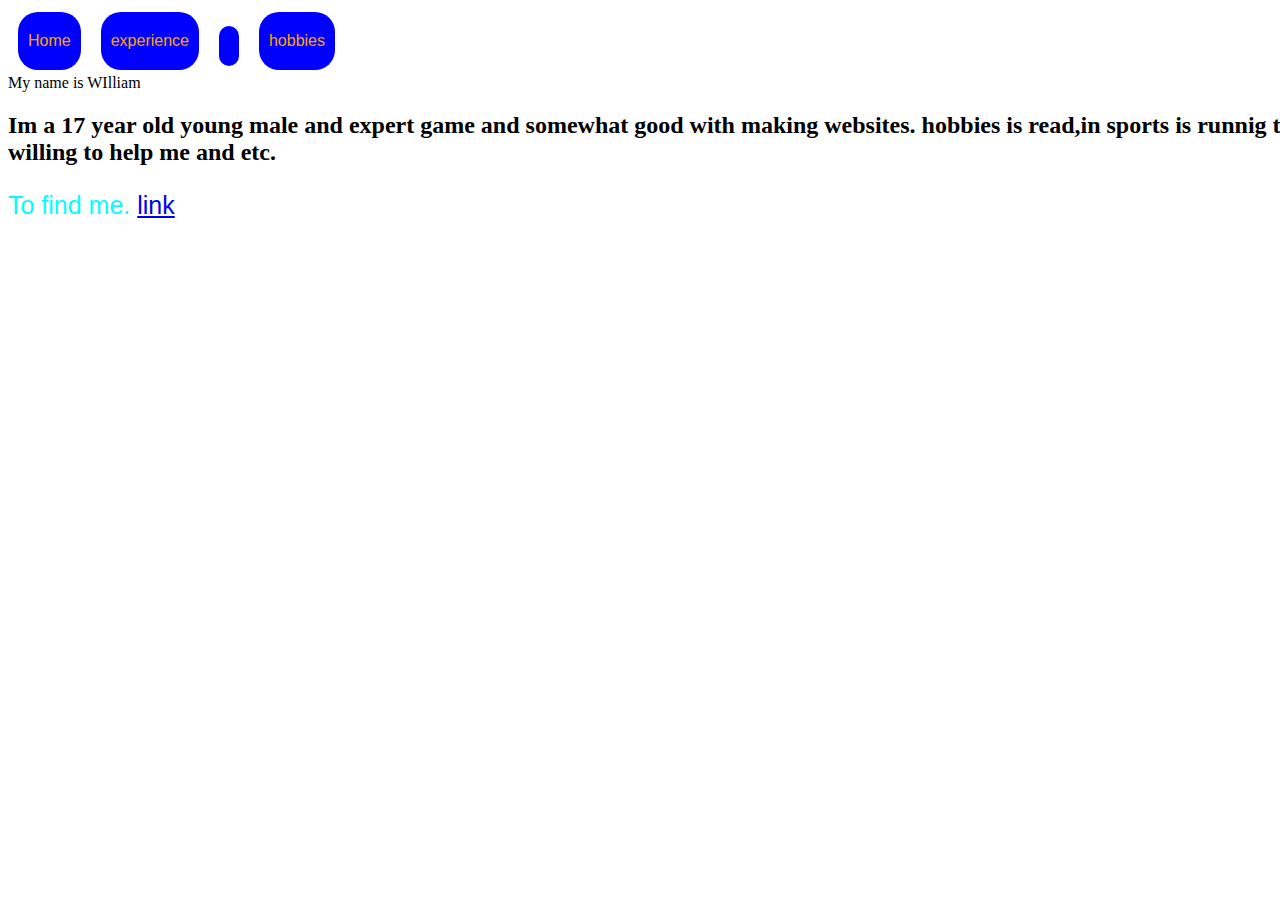
==== index.html @ 78813d4c "first-git-push" ====
<html>
 <head>
     <link rel="stylesheet" href="style.css" type="text/css">
 </head>
<body>
  <a href="Home.html"><button class "btn1">Home</button></a
  <a href="experience"><button class_"btn2>experience<button></a>
  <a href="hobbies.html"><button class_"btn3">hobbies</button></a>
   <div class="box"
   
 <h1>My name is WIlliam</h1> 
 
 <h2> Im a 17 year old young male and expert game and somewhat good with making websites. hobbies is read,in sports is runnig track in am a nerd when it comes to Dragon ball z a tv show  love to watch
 im willing to take any infomation from any one who willing to help me and etc.</h2>
 <p>To find me. <a href="https:/google.com/">link</a></p>
 </div>
 </body> 
</html>
---- style.css ----
body{
  width:200%;
  height:50%;
  background-image: url(https://s-media-cache-ak0.pinimg.com/originals/01/01/c2/0101c28269fd4d2265335df663accc79.gif);
  background-size:cover;
  background-repeat:no-repeat; 
}

.box{
    background-color: white;
    border:soild-black 10px;
}

 button{
  background-color:blue;
  border:none;
  color:orange;
  padding:20px 10px;
  text-align:center; 
  font-size:16px;
  margin:4px 10px;
  cursor:pointer;
  border-radius:20px;
 }
 
 h1,p {
     color:Red;
 }
 
 p{
     font-family:"arial";
     font-size:25px;
     color:Cyan;
     
 }
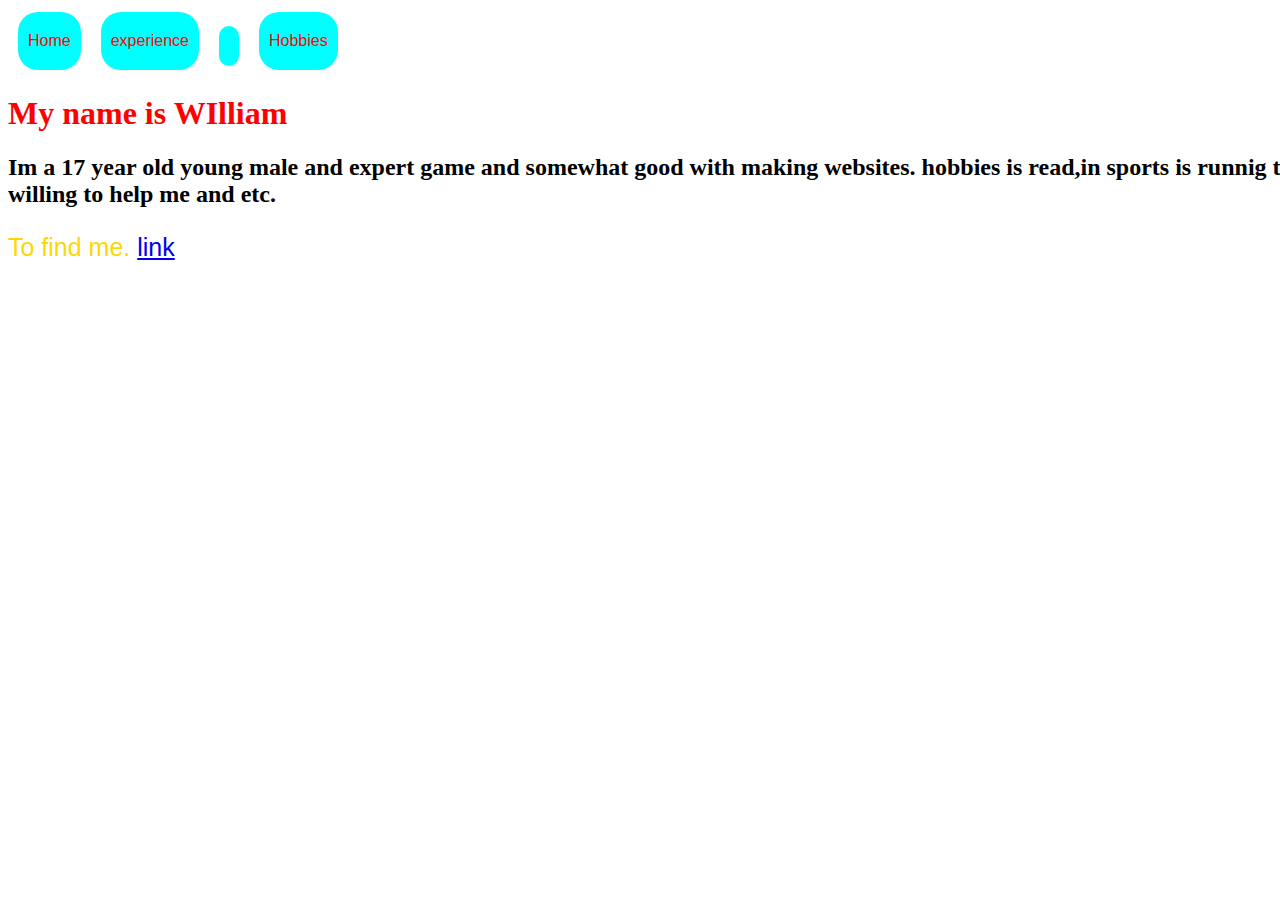
==== commit c3938abd: "update index" ====
--- a/index.html
+++ b/index.html
@@ -3,10 +3,11 @@
      <link rel="stylesheet" href="style.css" type="text/css">
  </head>
 <body>
-  <a href="Home.html"><button class "btn1">Home</button></a
-  <a href="experience"><button class_"btn2>experience<button></a>
-  <a href="hobbies.html"><button class_"btn3">hobbies</button></a>
-   <div class="box"
+ 
+       <a href="Home.html"><button class "btn1">Home</button></a
+    <a href="experience.html"><button class"btn2"</button>experience<button></a>
+  <a href="Hobbies.html"><button class_"btn3">Hobbies</button></a>
+   <!--<div class="box"-->
    
  <h1>My name is WIlliam</h1> 
  
--- a/style.css
+++ b/style.css
@@ -3,18 +3,18 @@
   height:50%;
   background-image: url(https://s-media-cache-ak0.pinimg.com/originals/01/01/c2/0101c28269fd4d2265335df663accc79.gif);
   background-size:cover;
-  background-repeat:no-repeat; 
+  background-repeat:repeat;
 }
 
 .box{
-    background-color: white;
-    border:soild-black 10px;
+    background-color:white;
+    border:blue;20px;
 }
 
  button{
-  background-color:blue;
+  background-color:cyan;
   border:none;
-  color:orange;
+  color:red;
   padding:20px 10px;
   text-align:center; 
   font-size:16px;
@@ -30,6 +30,6 @@
  p{
      font-family:"arial";
      font-size:25px;
-     color:Cyan;
+     color:gold;
      
  }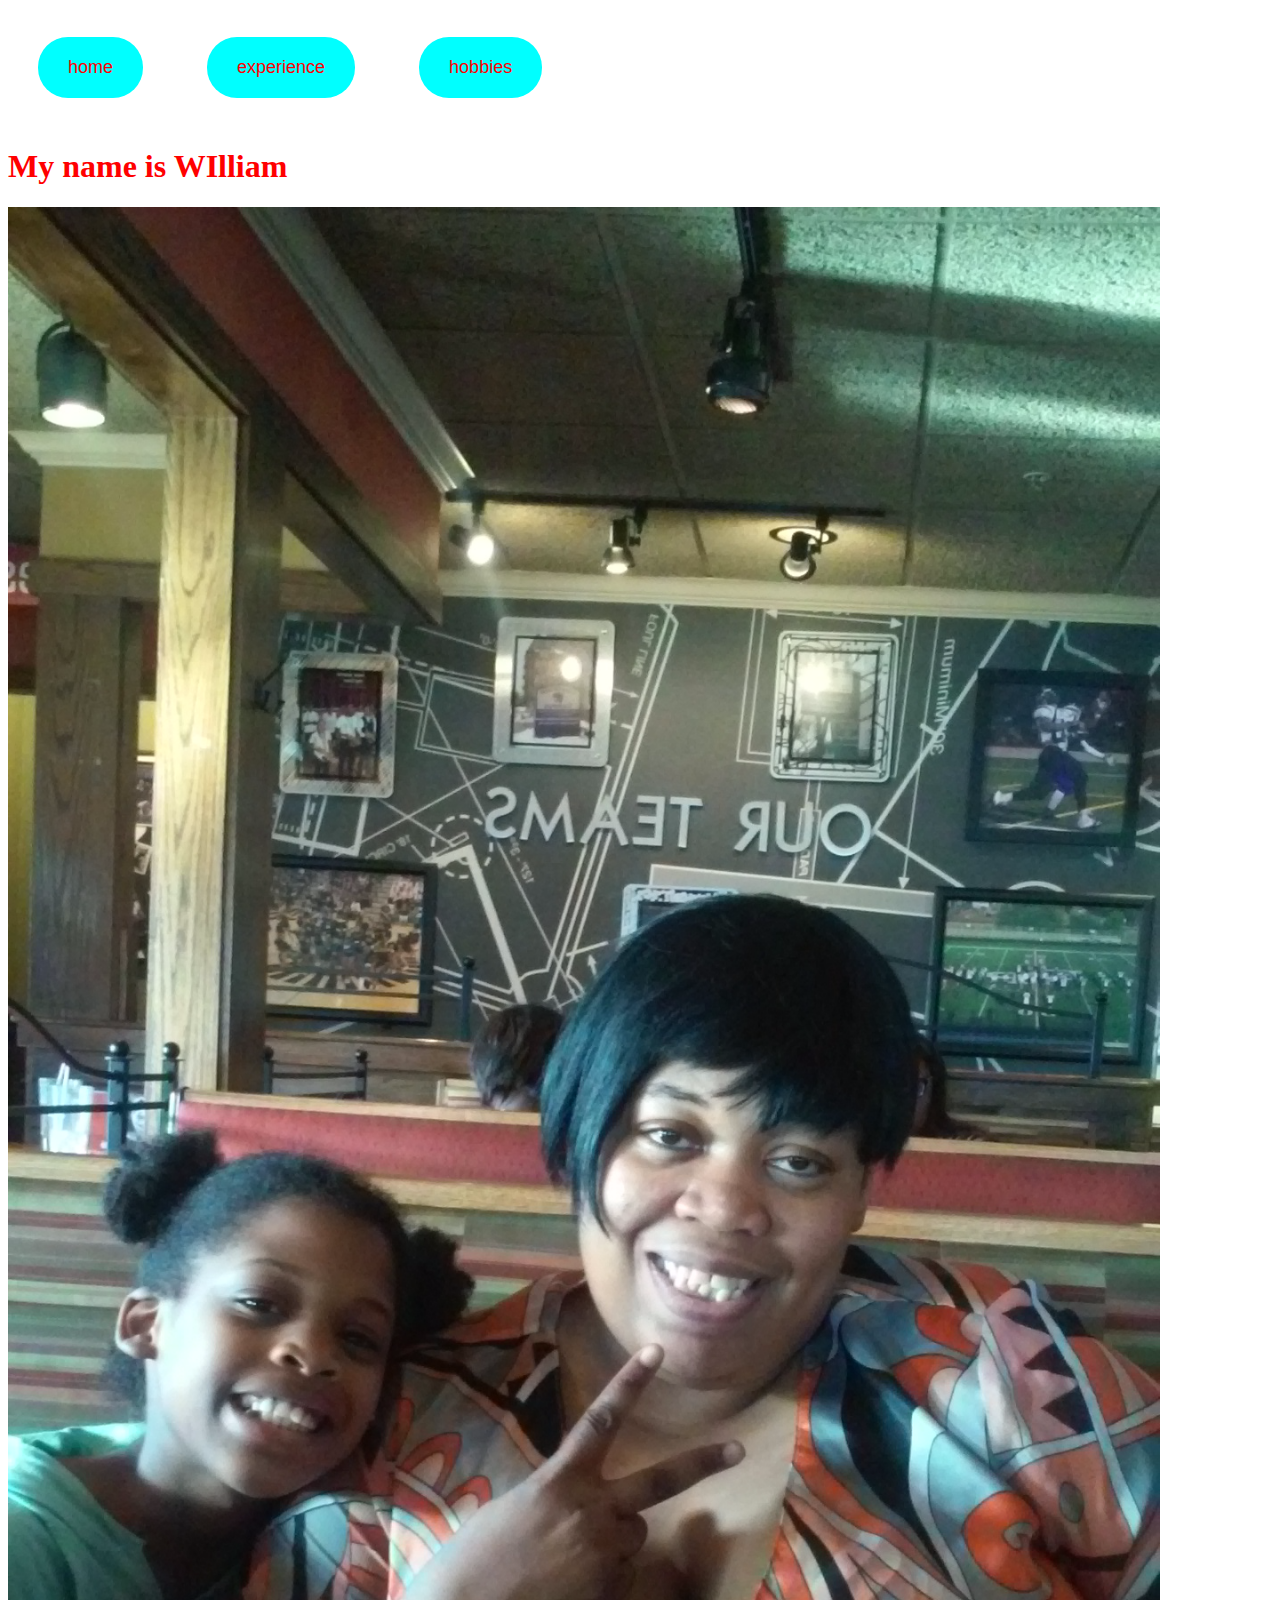
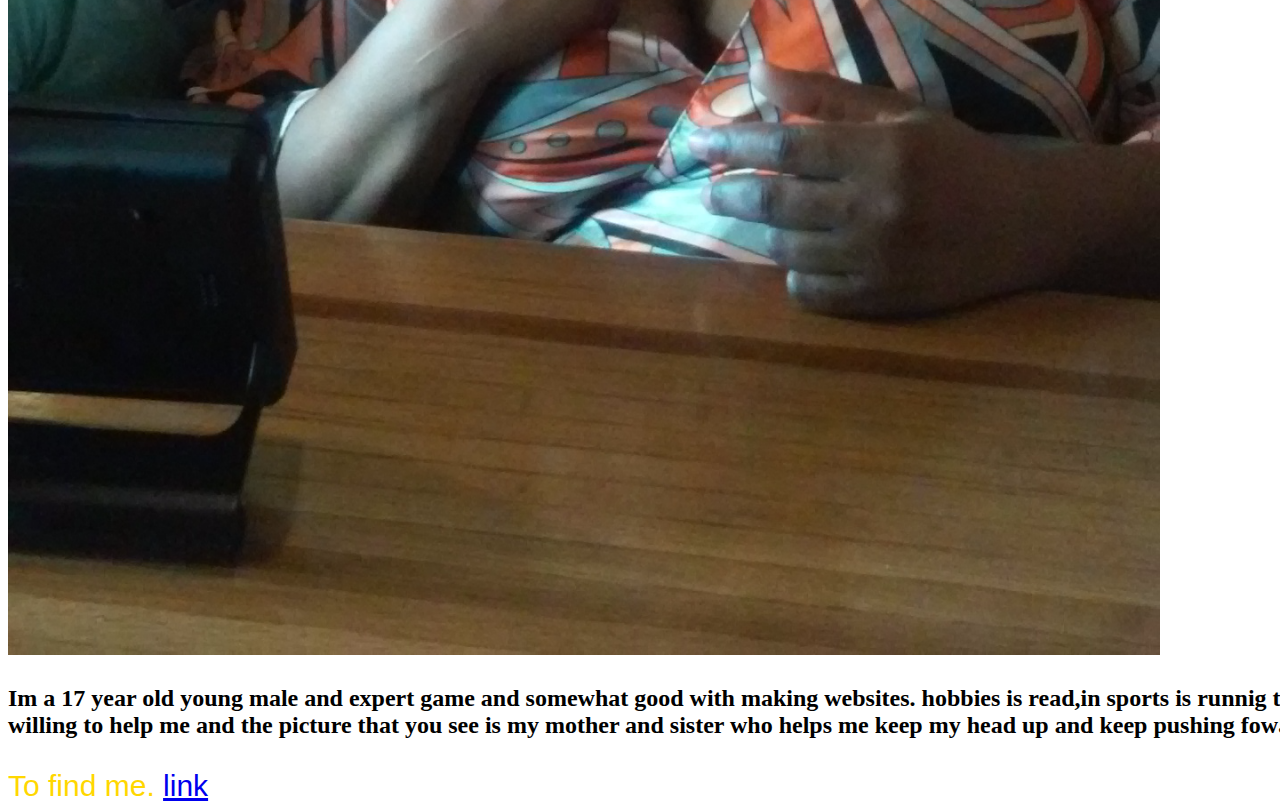
==== commit 9ac7813b: "update html" ====
--- a/index.html
+++ b/index.html
@@ -4,15 +4,16 @@
  </head>
 <body>
  
-       <a href="Home.html"><button class "btn1">Home</button></a
-    <a href="experience.html"><button class"btn2"</button>experience<button></a>
-  <a href="Hobbies.html"><button class_"btn3">Hobbies</button></a>
-   <!--<div class="box"-->
+      <a href="home.html"><button class="btn1">home</button></a>
+   <a href="experience.html"><button class="btn2">experience</button></a>
+  <a href="hobbies.html"><button class="btn3">hobbies</button></a>
+   <div class="box">
    
  <h1>My name is WIlliam</h1> 
- 
+ <img src="images/mom.jpg" width= 45%>
+ <p>
  <h2> Im a 17 year old young male and expert game and somewhat good with making websites. hobbies is read,in sports is runnig track in am a nerd when it comes to Dragon ball z a tv show  love to watch
- im willing to take any infomation from any one who willing to help me and etc.</h2>
+ im willing to take any infomation from any one who willing to help me and the picture that you see is my mother and sister who helps me keep my head up and keep pushing foward.</h2>
  <p>To find me. <a href="https:/google.com/">link</a></p>
  </div>
  </body> 
--- a/style.css
+++ b/style.css
@@ -7,20 +7,22 @@
 }
 
 .box{
+    
     background-color:white;
-    border:blue;20px;
+   border:blue;20px;
+    
 }
 
  button{
-  background-color:cyan;
-  border:none;
+  background-color:Aqua;
+  border:Black;
   color:red;
-  padding:20px 10px;
-  text-align:center; 
-  font-size:16px;
-  margin:4px 10px;
+  padding:20px 30px;
+  text-align:left; 
+  font-size:18px;
+  margin:29px 30px;
   cursor:pointer;
-  border-radius:20px;
+  border-radius:30px;
  }
  
  h1,p {
@@ -29,7 +31,8 @@
  
  p{
      font-family:"arial";
-     font-size:25px;
+     font-size:30px;
      color:gold;
      
- }+ }
+ 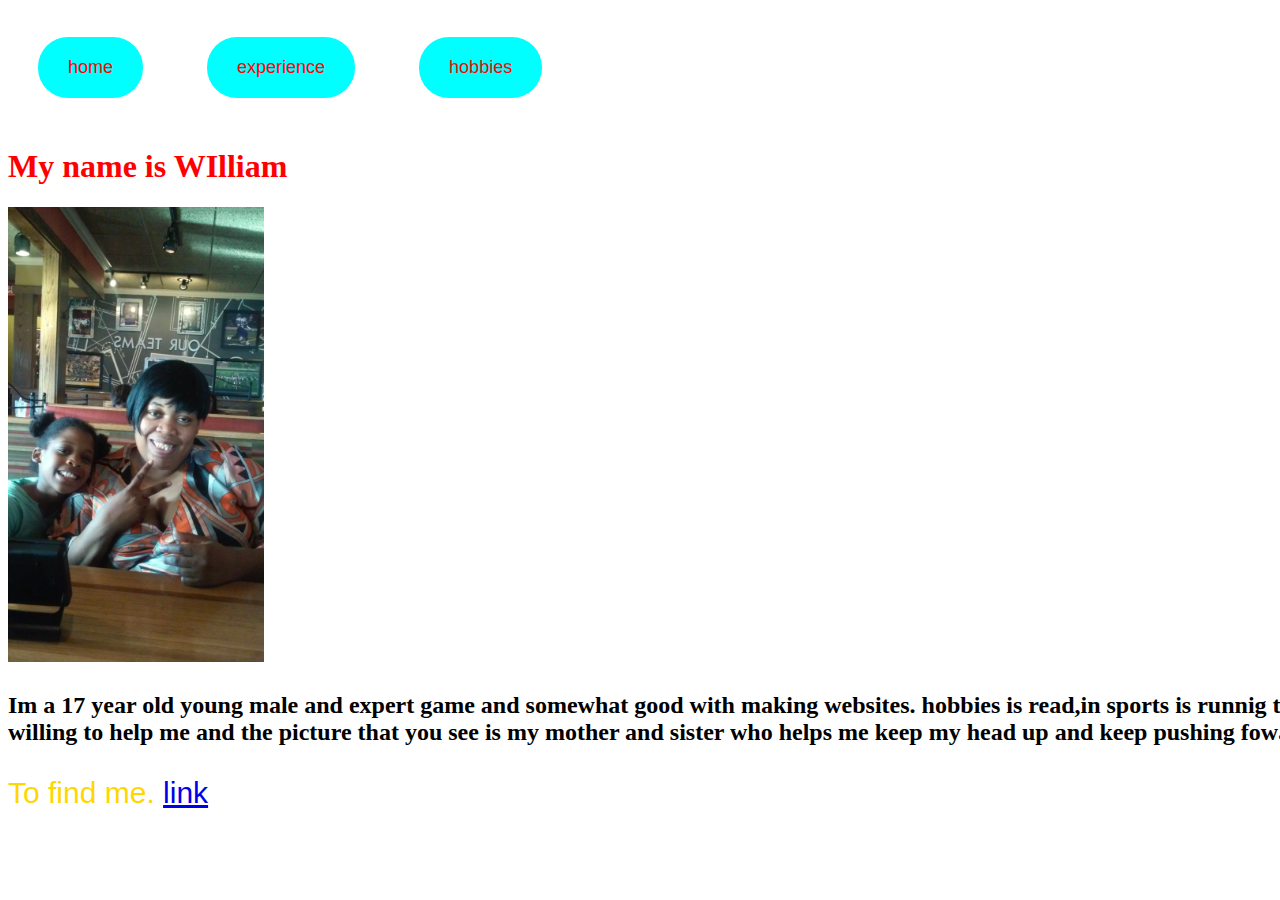
==== commit cce51232: "update website" ====
--- a/index.html
+++ b/index.html
@@ -10,7 +10,8 @@
    <div class="box">
    
  <h1>My name is WIlliam</h1> 
- <img src="images/mom.jpg" width= 45%>
+ <img src="images/mom.jpg" width=10%>
+ 
  <p>
  <h2> Im a 17 year old young male and expert game and somewhat good with making websites. hobbies is read,in sports is runnig track in am a nerd when it comes to Dragon ball z a tv show  love to watch
  im willing to take any infomation from any one who willing to help me and the picture that you see is my mother and sister who helps me keep my head up and keep pushing foward.</h2>
